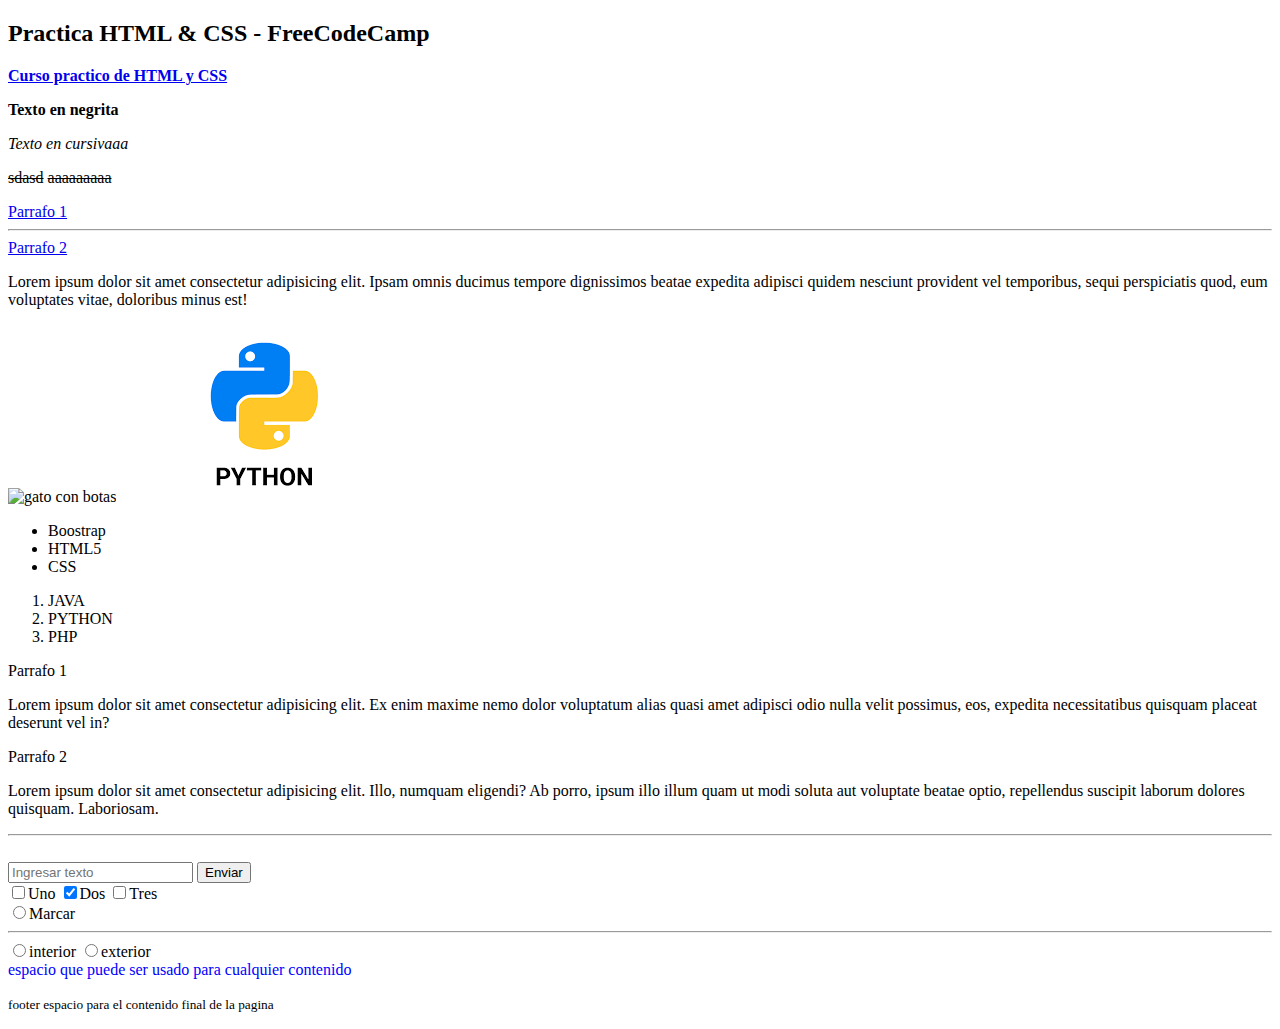
==== test.html @ a9f6e8b4 "archivo css" ====
<!DOCTYPE html>
<html lang="es">

<head>
  <meta charset="UTF-8" />
  <meta http-equiv="X-UA-Compatible" content="IE=edge" />
  <meta name="viewport" content="width=device-width, initial-scale=1.0" />
  <title>HTML & CSS</title>
</head>

<body>
  <!-- titulo numero 2 -->
  <h2>Practica HTML & CSS - FreeCodeCamp</h2>
  <!-- etiqueta main, marca el contenido principal -->
  <main>
    <!-- enlace y atrributos  -->
    <p>
      <a href="https://www.freecodecamp.org/espanol/" target="_blank" rel="noopener noreferrer">
        <strong>Curso practico de HTML y CSS</strong>
      </a>
      <!-- tipo de letra negrita (strong) -->
    <p><strong>Texto en negrita</strong></p>
    <!-- tipo de letra cursiva -->
    <p><em>Texto en cursivaaa</em></p>
    <!-- texto tachado -->
    <strike>sdasd</strike>
    <s>aaaaaaaaa</s>
    <!-- enlaces internos con id -->
    </p>
    <a href="#1">Parrafo 1</a>
    <!-- linea horizontal -->
    <hr>
    <a href="#2">Parrafo 2</a>
    <!-- parrafo -->
    <p>
      Lorem ipsum dolor sit amet consectetur adipisicing elit. Ipsam omnis
      ducimus tempore dignissimos beatae expedita adipisci quidem nesciunt
      provident vel temporibus, sequi perspiciatis quod, eum voluptates vitae,
      doloribus minus est!
    </p>
    <img src="https://bit.ly/fcc-relaxing-cat" alt="gato con botas" />
    <!-- imagen enlance -->
    <a href="https://www.python.org/" target="_blank" rel="noopener noreferrer"><img src="img/python.png"
        alt="logo de python" />
    </a>
    <br />
    <ul>
      <li>Boostrap</li>
      <li>HTML5</li>
      <li>CSS</li>
    </ul>
    <ol>
      <li>JAVA</li>
      <li>PYTHON</li>
      <li>PHP</li>
    </ol>
    <p id="1">Parrafo 1</p>
    <p>
      Lorem ipsum dolor sit amet consectetur adipisicing elit. Ex enim maxime
      nemo dolor voluptatum alias quasi amet adipisci odio nulla velit
      possimus, eos, expedita necessitatibus quisquam placeat deserunt vel in?
    </p>
    <p id="2">Parrafo 2</p>
    <p>
      Lorem ipsum dolor sit amet consectetur adipisicing elit. Illo, numquam
      eligendi? Ab porro, ipsum illo illum quam ut modi soluta aut voluptate
      beatae optio, repellendus suscipit laborum dolores quisquam. Laboriosam.
    </p>
    <hr>
    <!-- salto de linea -->
    <br>
    <!-- formulario -->
    <form action="/enviar_respuesta">
      <!-- input espacio para ingresar informacion -->
      <input type="text" placeholder="Ingresar texto" required="" name="" id="">
      <!-- boton -->
      <button type="submit">Enviar</button>
      <br>
      <!-- input de tipo checkbox -->
      <!-- TIP encerrar en un label los checkbox -->
      <label for="uno"><input type="checkbox" value="uno" id="uno" name="opciones">Uno</label>
      <!-- atributo checked es para marcar un elemento por defecto -->
      <label for="dos"><input type="checkbox" value="dos" id="dos" name="opciones" checked>Dos</label>
      <label for="tres"><input type="checkbox" value="tres" id="tres" name="opciones">Tres</label>
      <br>
      <input type="radio">Marcar
      <hr>
      <label for=""><input type="radio" value="interior" name="interior-exterior" id="interior">interior</label>
      <label for=""><input type="radio" value="exterior" name="interior-exterior" id="exterior">exterior</label>
    </form>
  </main>
  <!-- etiqueta div sirve para crear un espacio para elementos en html -->
  <div style="color :blue">
    espacio que puede ser usado para cualquier contenido
  </div>
  <!-- etique footer sirve para ubicar el contenido final de la pagina -->
  <!-- etiqueta small para reducir el tamaño de un texto -->
  <footer>
    <p> <small> footer espacio para el contenido final de la pagina</small> </p>
  </footer>


</body>

</html>
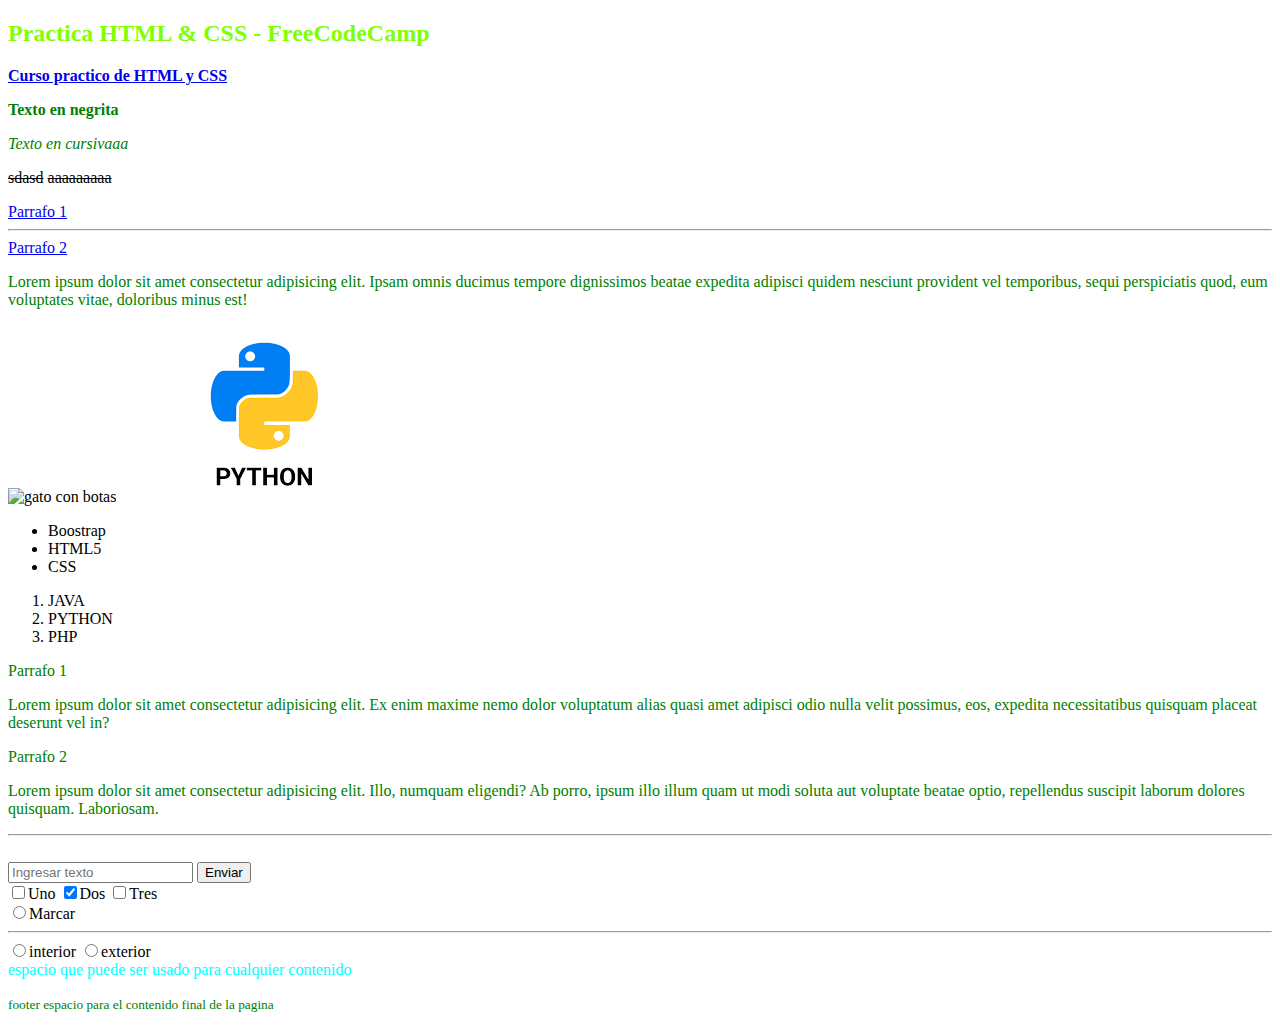
==== commit 91282f99: "primeras pruebas de css" ====
--- a/test.html
+++ b/test.html
@@ -6,6 +6,7 @@
   <meta http-equiv="X-UA-Compatible" content="IE=edge" />
   <meta name="viewport" content="width=device-width, initial-scale=1.0" />
   <title>HTML & CSS</title>
+  <link rel="stylesheet" href="style.css">
 </head>
 
 <body>
@@ -90,7 +91,7 @@
     </form>
   </main>
   <!-- etiqueta div sirve para crear un espacio para elementos en html -->
-  <div style="color :blue">
+  <div>
     espacio que puede ser usado para cualquier contenido
   </div>
   <!-- etique footer sirve para ubicar el contenido final de la pagina -->
--- a/style.css
+++ b/style.css
@@ -0,0 +1,11 @@
+h2 {
+    color: chartreuse;
+}
+
+p { 
+    color: green;
+}
+
+div {   
+    color: aqua;
+}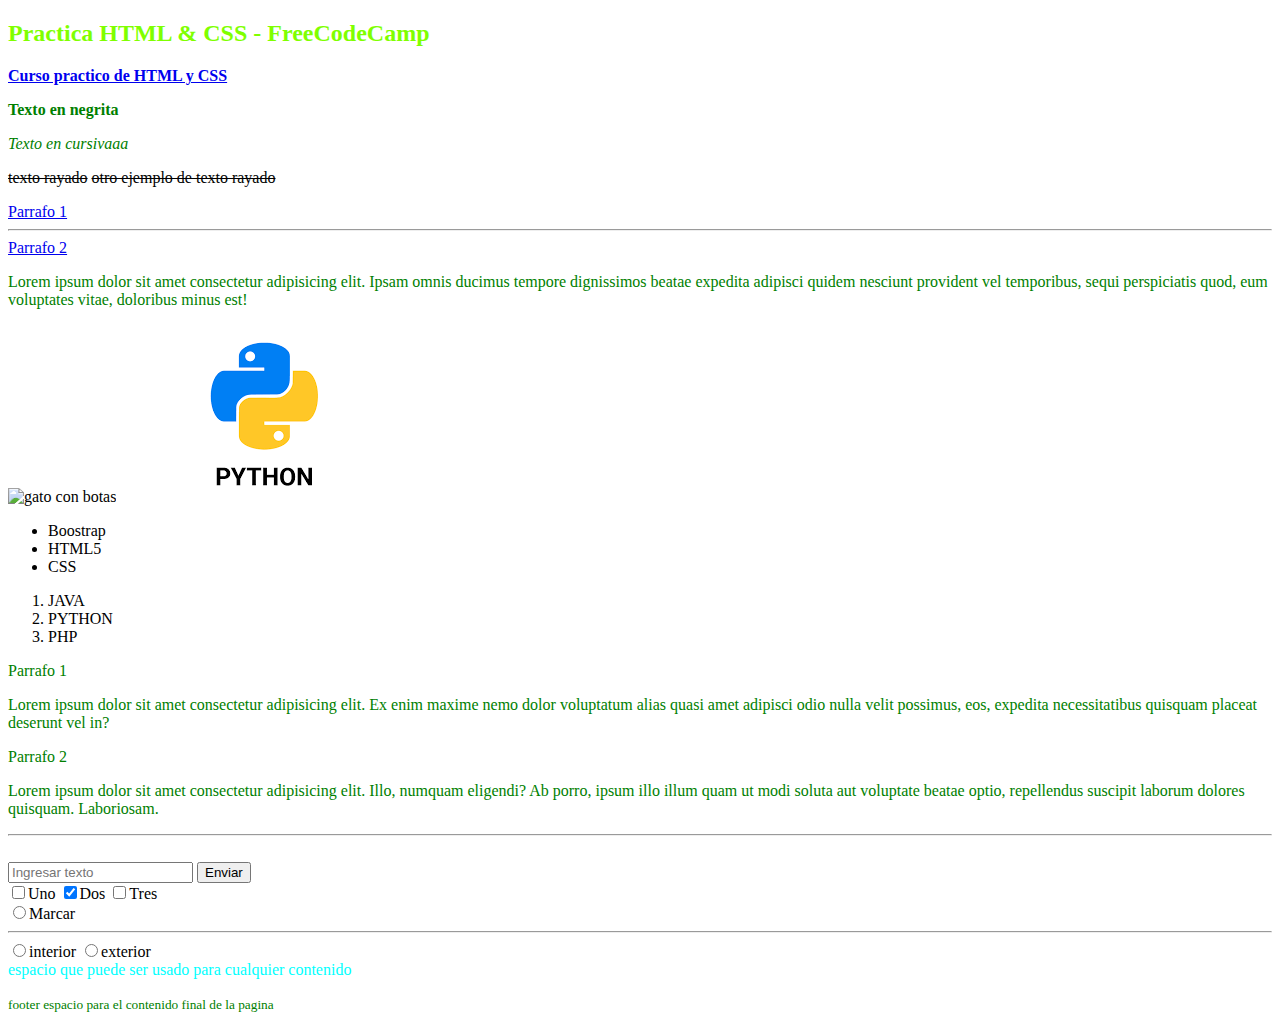
==== commit a3b8b045: "texto rayado" ====
--- a/test.html
+++ b/test.html
@@ -24,8 +24,8 @@
     <!-- tipo de letra cursiva -->
     <p><em>Texto en cursivaaa</em></p>
     <!-- texto tachado -->
-    <strike>sdasd</strike>
-    <s>aaaaaaaaa</s>
+    <strike>texto rayado</strike>
+    <s>otro ejemplo de texto rayado</s>
     <!-- enlaces internos con id -->
     </p>
     <a href="#1">Parrafo 1</a>
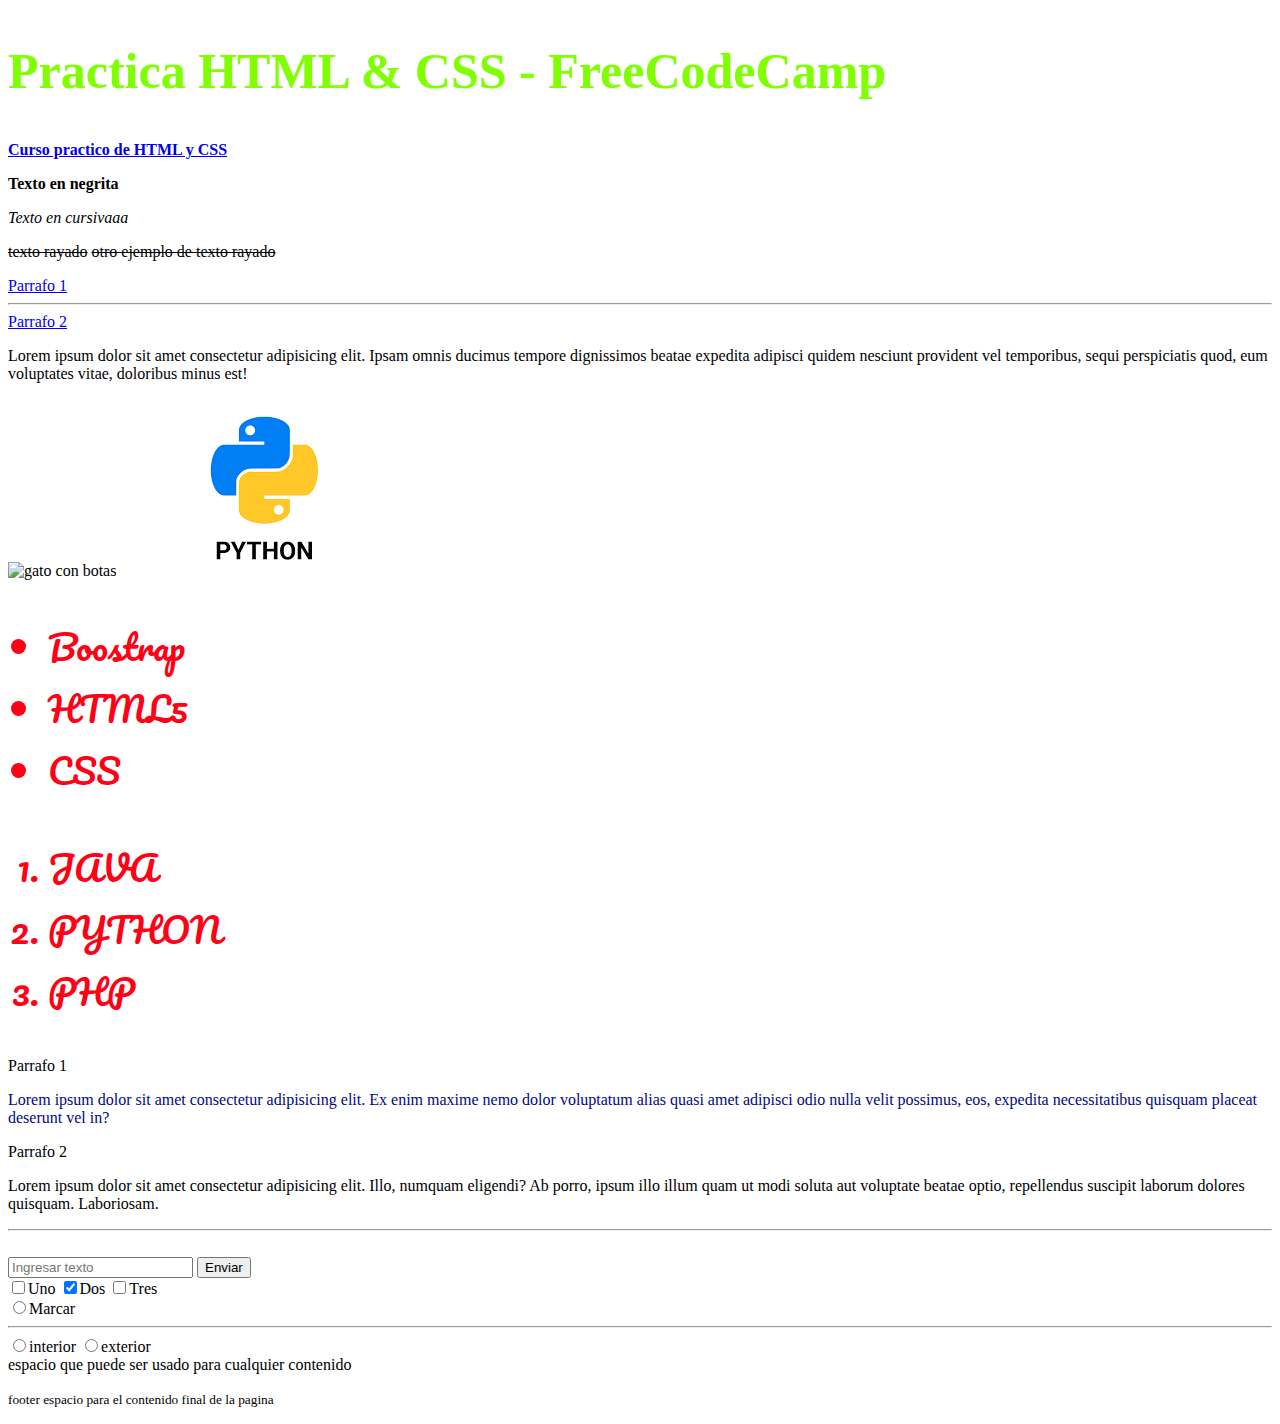
==== commit eedbba15: "primero estilos css" ====
--- a/test.html
+++ b/test.html
@@ -7,6 +7,9 @@
   <meta name="viewport" content="width=device-width, initial-scale=1.0" />
   <title>HTML & CSS</title>
   <link rel="stylesheet" href="style.css">
+  <link rel="preconnect" href="https://fonts.googleapis.com">
+  <link rel="preconnect" href="https://fonts.gstatic.com" crossorigin>
+  <link href="https://fonts.googleapis.com/css2?family=Pacifico&display=swap" rel="stylesheet">
 </head>
 
 <body>
@@ -56,7 +59,7 @@
       <li>PHP</li>
     </ol>
     <p id="1">Parrafo 1</p>
-    <p>
+    <p class="texto-importante">
       Lorem ipsum dolor sit amet consectetur adipisicing elit. Ex enim maxime
       nemo dolor voluptatum alias quasi amet adipisci odio nulla velit
       possimus, eos, expedita necessitatibus quisquam placeat deserunt vel in?
--- a/style.css
+++ b/style.css
@@ -1,11 +1,19 @@
+/* selector de tipo ejemplo a los tipos de H2 */
 h2 {
     color: chartreuse;
+    font-size: 50px;
 }
 
-p { 
-    color: green;
+/* selector de clase  */
+.texto-importante {
+    color: rgb(0, 9, 128);
 }
 
-div {   
-    color: aqua;
-}+/* agregar estilo a varios elementos */
+ul,
+ol {
+    color: rgb(255, 0, 21);
+    font-size: 35px;
+    font-family: 'Pacifico', cursive;
+}
+
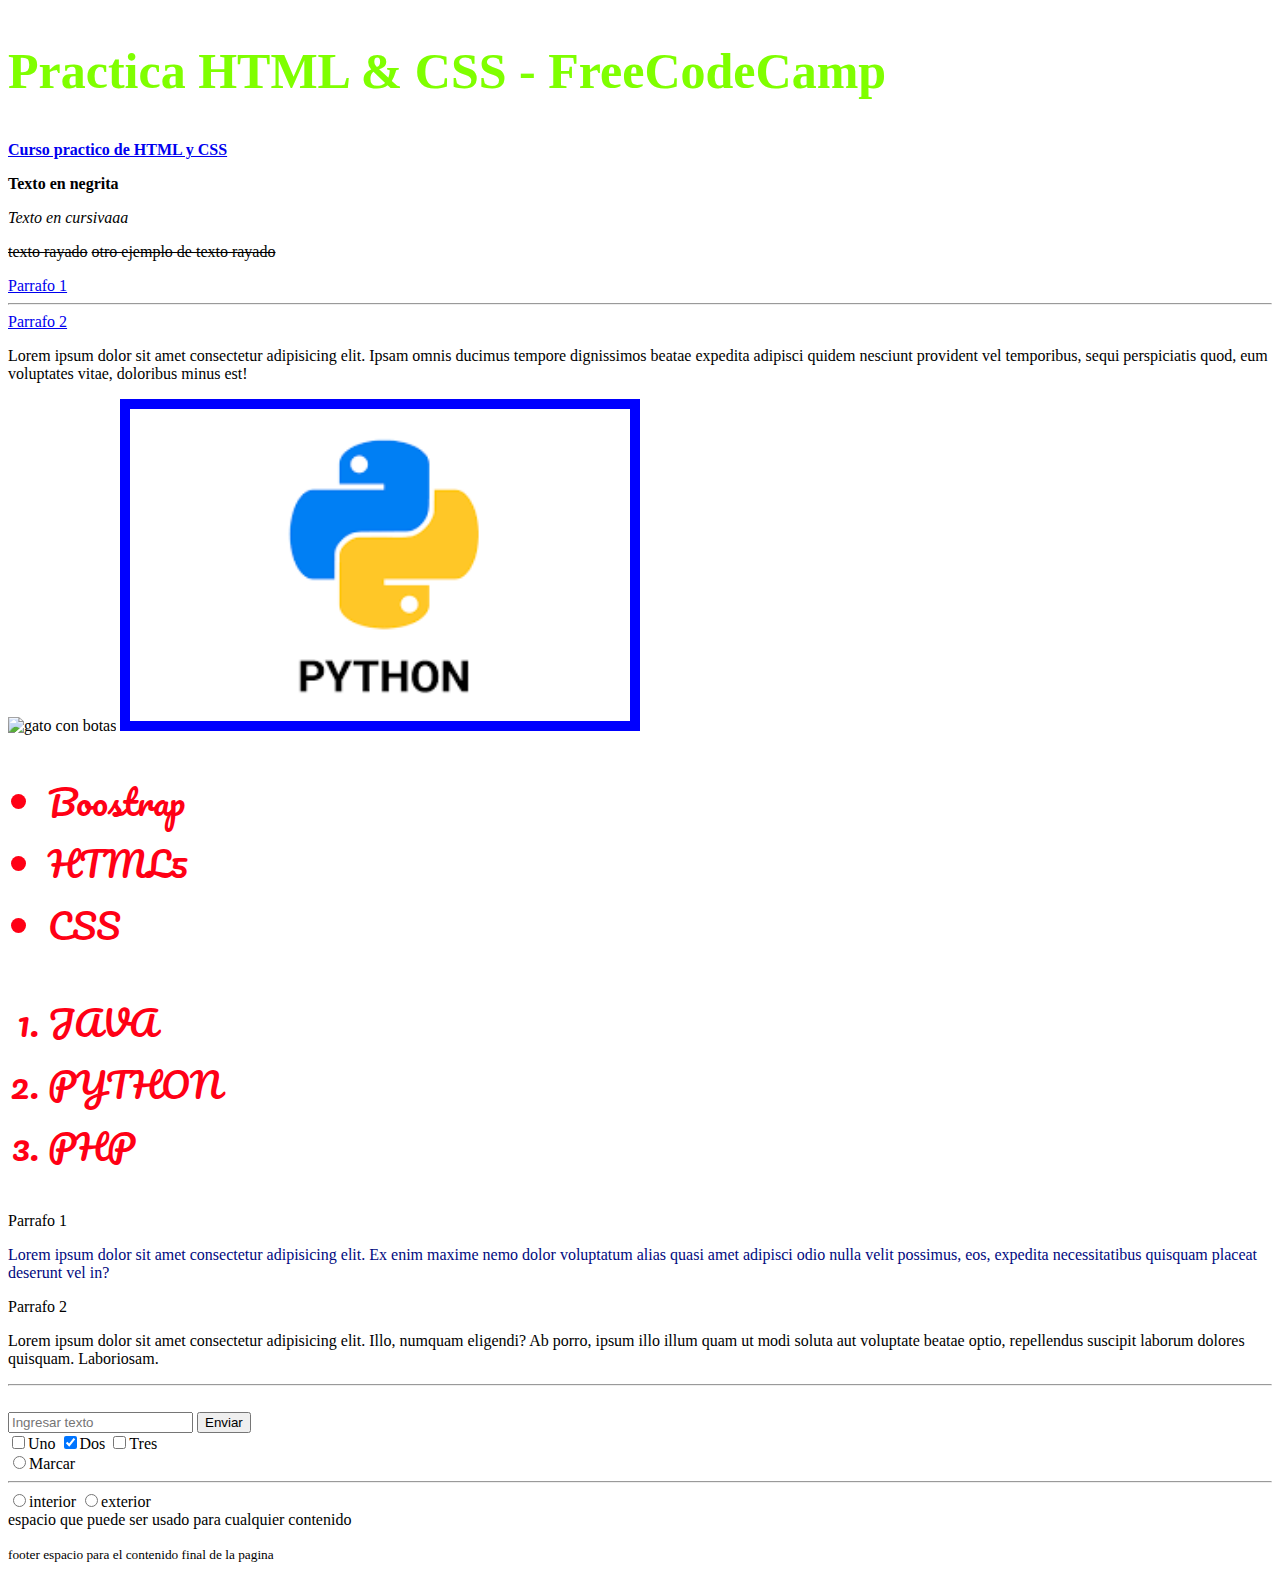
==== commit b93034de: "estilos en imagen" ====
--- a/test.html
+++ b/test.html
@@ -44,7 +44,7 @@
     </p>
     <img src="https://bit.ly/fcc-relaxing-cat" alt="gato con botas" />
     <!-- imagen enlance -->
-    <a href="https://www.python.org/" target="_blank" rel="noopener noreferrer"><img src="img/python.png"
+    <a href="https://www.python.org/"  target="_blank" rel="noopener noreferrer"><img src="img/python.png" class="programacion"
         alt="logo de python" />
     </a>
     <br />
--- a/style.css
+++ b/style.css
@@ -17,3 +17,10 @@
     font-family: 'Pacifico', cursive;
 }
 
+.programacion { 
+    width: 500px;
+    border-width: 10px;
+    border-color: blue;
+    border-style: solid;
+
+}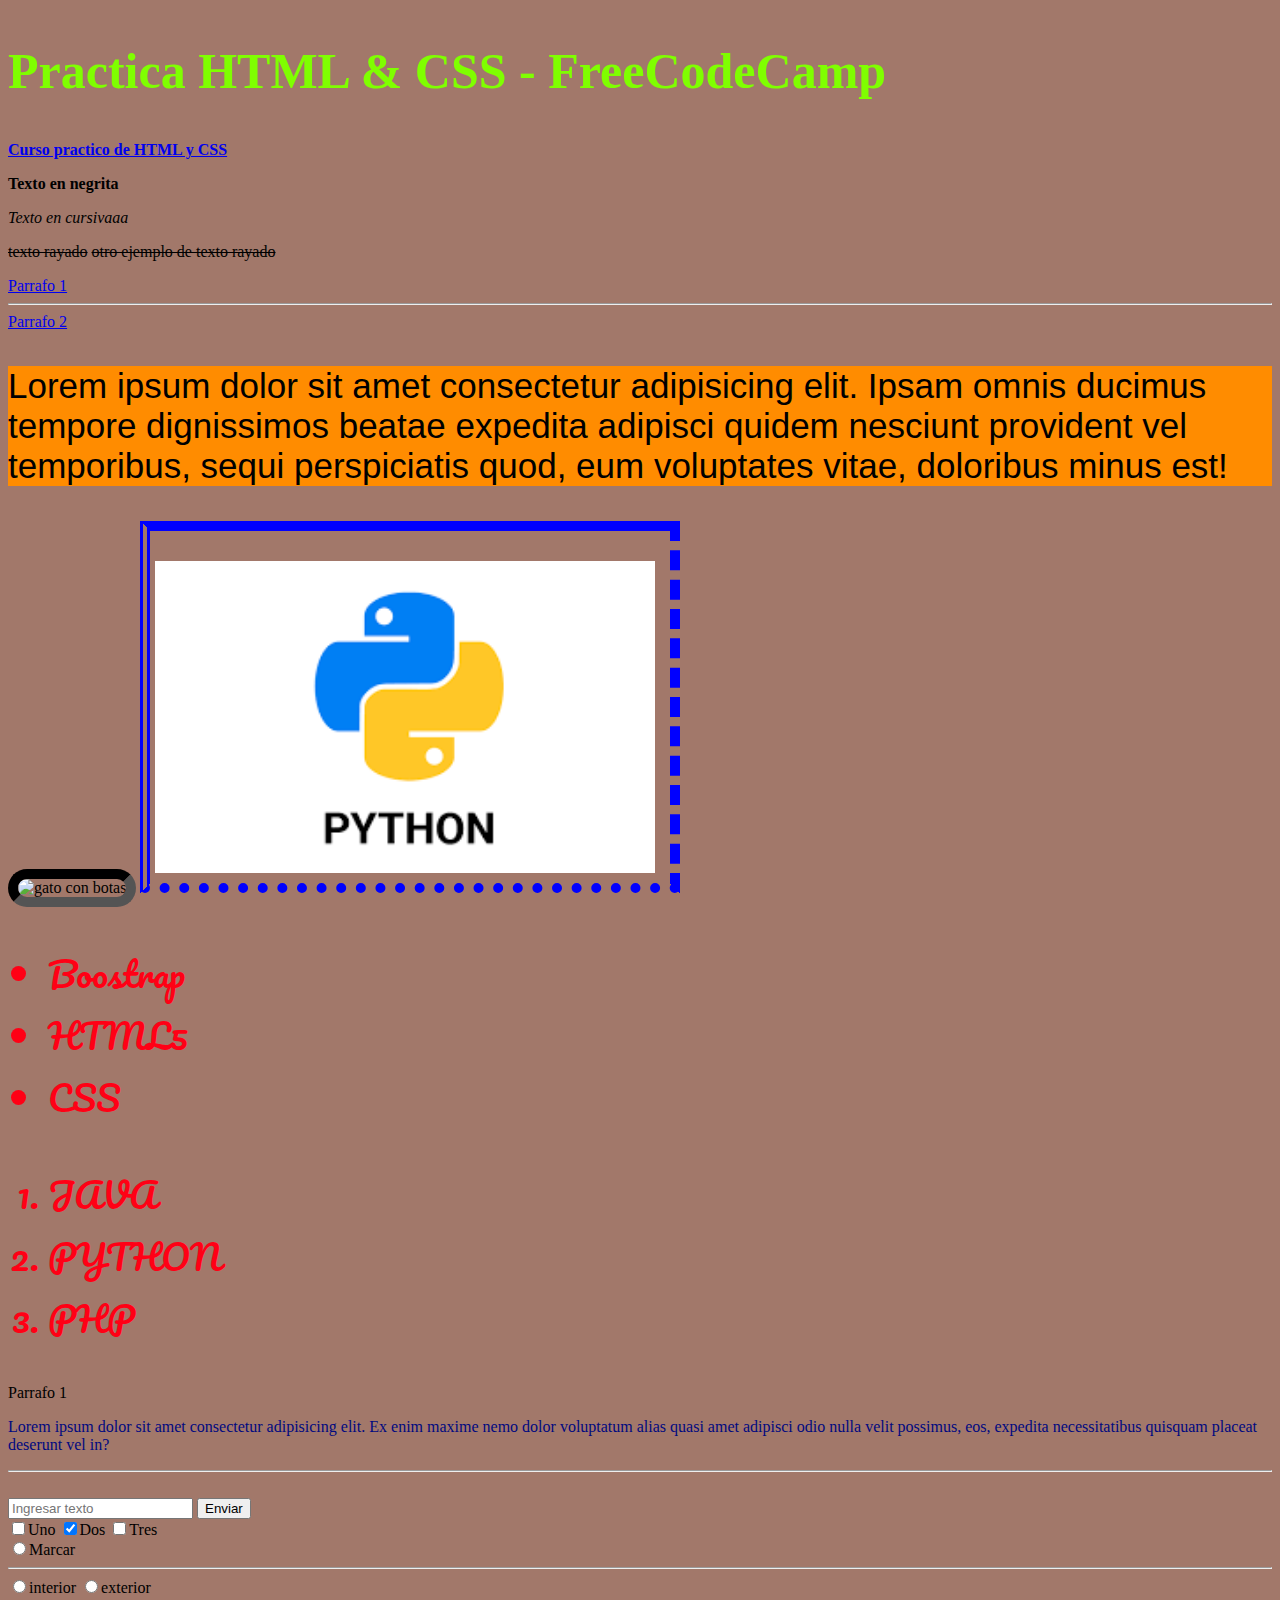
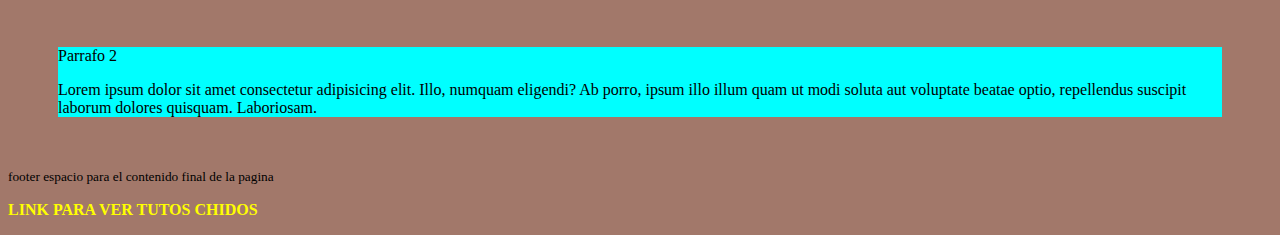
==== commit f5bb8fe5: "mas practica con css" ====
--- a/test.html
+++ b/test.html
@@ -36,16 +36,16 @@
     <hr>
     <a href="#2">Parrafo 2</a>
     <!-- parrafo -->
-    <p>
+    <p id="primer-parrafo">
       Lorem ipsum dolor sit amet consectetur adipisicing elit. Ipsam omnis
       ducimus tempore dignissimos beatae expedita adipisci quidem nesciunt
       provident vel temporibus, sequi perspiciatis quod, eum voluptates vitae,
       doloribus minus est!
     </p>
-    <img src="https://bit.ly/fcc-relaxing-cat" alt="gato con botas" />
+    <img src="https://bit.ly/fcc-relaxing-cat" class="gatito" alt="gato con botas" />
     <!-- imagen enlance -->
-    <a href="https://www.python.org/"  target="_blank" rel="noopener noreferrer"><img src="img/python.png" class="programacion"
-        alt="logo de python" />
+    <a href="https://www.python.org/" target="_blank" rel="noopener noreferrer"><img src="img/python.png"
+        class="programacion" alt="logo de python" />
     </a>
     <br />
     <ul>
@@ -64,12 +64,7 @@
       nemo dolor voluptatum alias quasi amet adipisci odio nulla velit
       possimus, eos, expedita necessitatibus quisquam placeat deserunt vel in?
     </p>
-    <p id="2">Parrafo 2</p>
-    <p>
-      Lorem ipsum dolor sit amet consectetur adipisicing elit. Illo, numquam
-      eligendi? Ab porro, ipsum illo illum quam ut modi soluta aut voluptate
-      beatae optio, repellendus suscipit laborum dolores quisquam. Laboriosam.
-    </p>
+
     <hr>
     <!-- salto de linea -->
     <br>
@@ -95,12 +90,18 @@
   </main>
   <!-- etiqueta div sirve para crear un espacio para elementos en html -->
   <div>
-    espacio que puede ser usado para cualquier contenido
+    <p id="2">Parrafo 2</p>
+    <p>
+      Lorem ipsum dolor sit amet consectetur adipisicing elit. Illo, numquam
+      eligendi? Ab porro, ipsum illo illum quam ut modi soluta aut voluptate
+      beatae optio, repellendus suscipit laborum dolores quisquam. Laboriosam.
+    </p>
   </div>
   <!-- etique footer sirve para ubicar el contenido final de la pagina -->
   <!-- etiqueta small para reducir el tamaño de un texto -->
   <footer>
     <p> <small> footer espacio para el contenido final de la pagina</small> </p>
+    <p> <a href="https://www.youtube.com/"> LINK PARA VER TUTOS CHIDOS</a> </p>
   </footer>
 
 
--- a/style.css
+++ b/style.css
@@ -1,4 +1,8 @@
 /* selector de tipo ejemplo a los tipos de H2 */
+body {
+    background-color: rgb(162, 120, 106);
+}
+
 h2 {
     color: chartreuse;
     font-size: 50px;
@@ -17,10 +21,38 @@
     font-family: 'Pacifico', cursive;
 }
 
-.programacion { 
+.programacion {
     width: 500px;
     border-width: 10px;
     border-color: blue;
-    border-style: solid;
+    /* bordes primer valor arriba, segundo valor izquierda, tercer valor derecha, cuarto valor abajo */
+    border-style: solid dashed dotted double;
+    padding: 30px 15px 10px 5px;
+}
 
+/* bordes redondedados de imagenes */
+/* para logar un circulo es la medida de 150px o 50% */
+.gatito {
+    border-radius: 50px;
+    border-color: black;
+    border-width: 10px;
+    border-style: inset;
+}
+
+div {
+    background-color: aqua;
+    margin: 50px 50px;
+}
+
+#primer-parrafo {
+    background-color: darkorange;
+    font-size: 35px;
+    font-family: Impact, Haettenschweiler, 'Arial Narrow Bold', sans-serif;
+}
+
+/* Selector con atributo  */
+a[href="https://www.youtube.com/"]{
+    color: yellow;
+    text-decoration: none;
+    font-weight: bold;
 }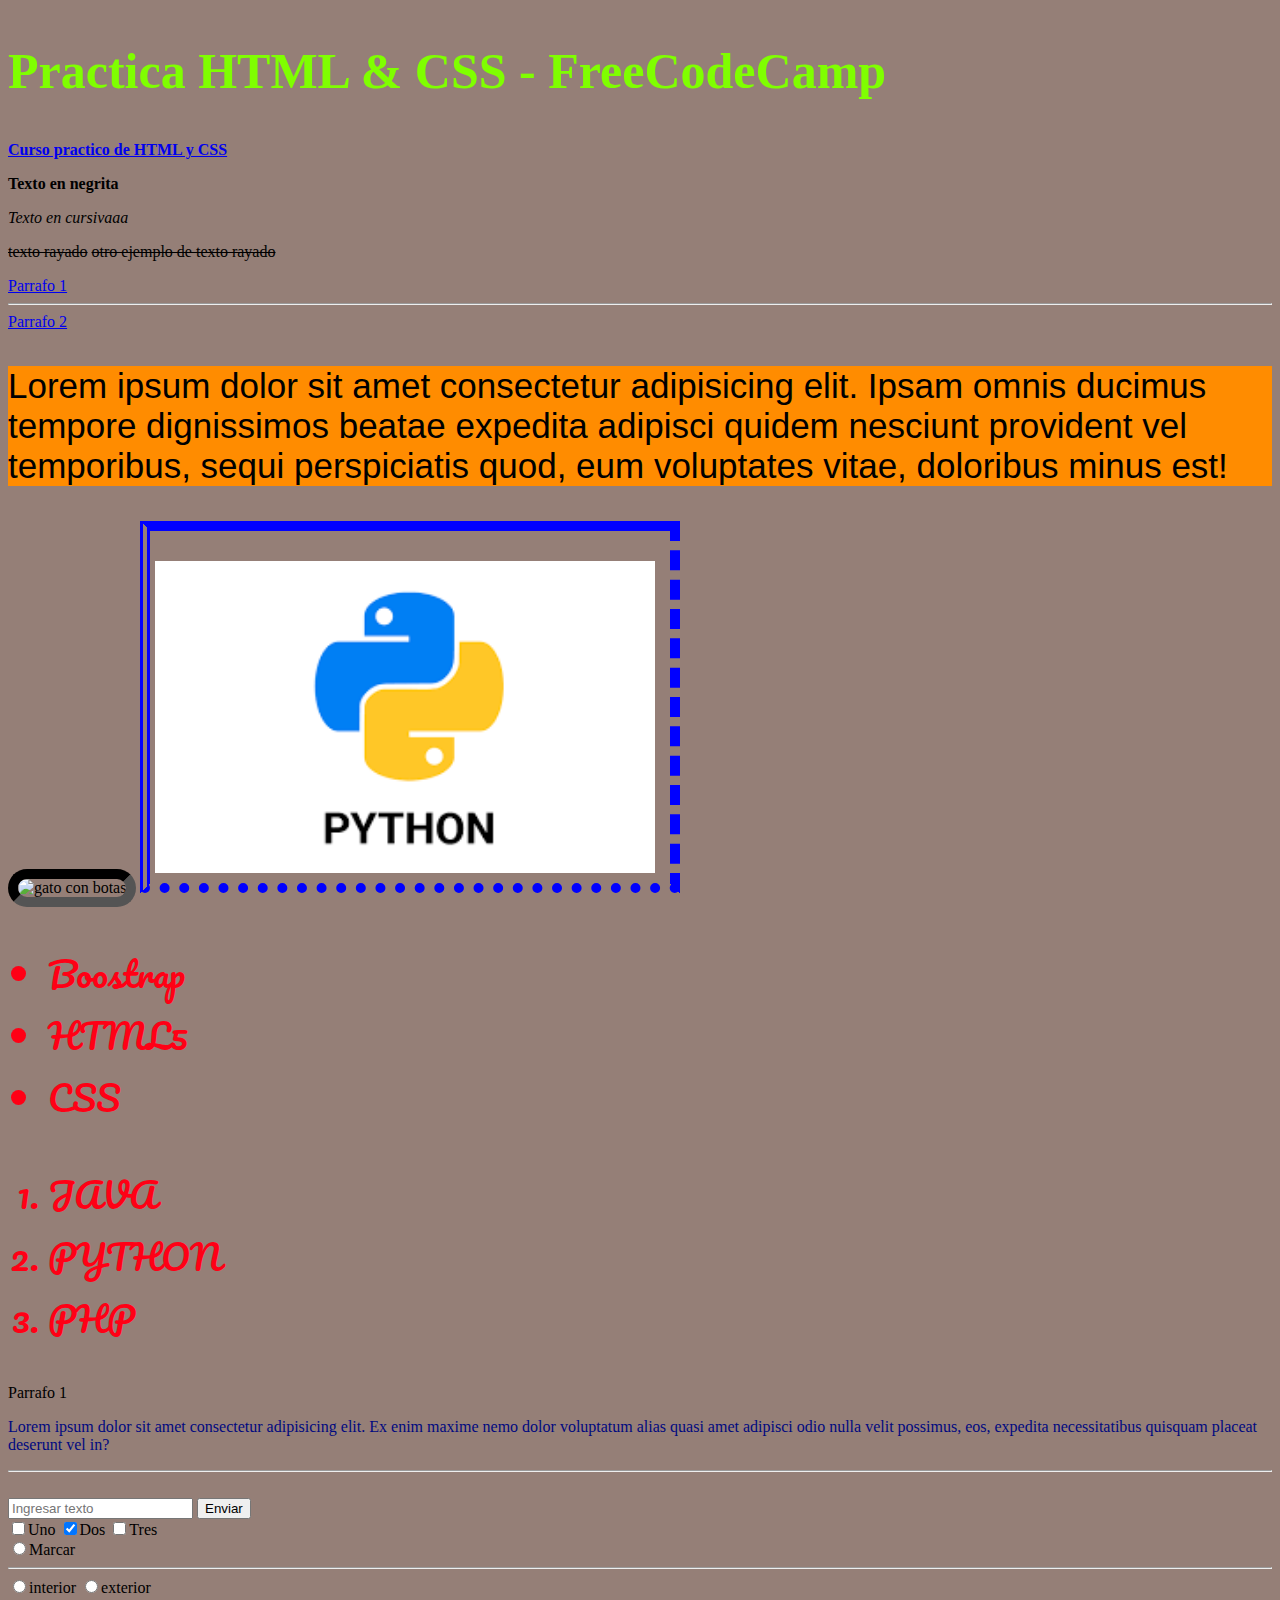
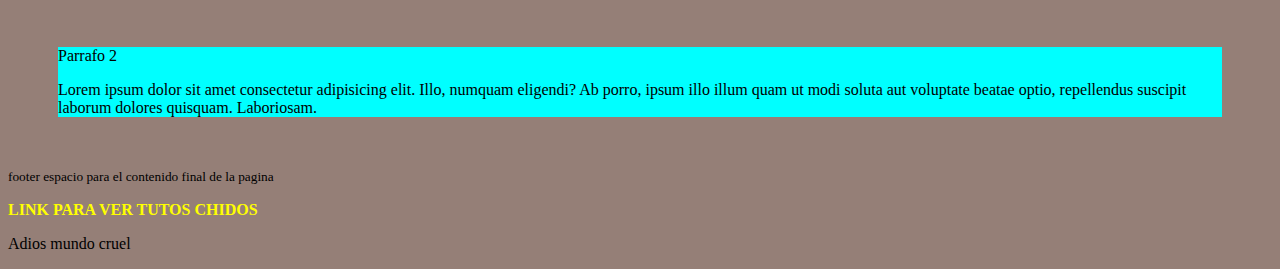
==== commit e30d5086: "ultimo commit en footer" ====
--- a/test.html
+++ b/test.html
@@ -102,6 +102,7 @@
   <footer>
     <p> <small> footer espacio para el contenido final de la pagina</small> </p>
     <p> <a href="https://www.youtube.com/"> LINK PARA VER TUTOS CHIDOS</a> </p>
+    <p> Adios mundo cruel</p>
   </footer>
 
 
--- a/style.css
+++ b/style.css
@@ -1,6 +1,6 @@
 /* selector de tipo ejemplo a los tipos de H2 */
 body {
-    background-color: rgb(162, 120, 106);
+    background-color: rgb(149, 127, 119);
 }
 
 h2 {
